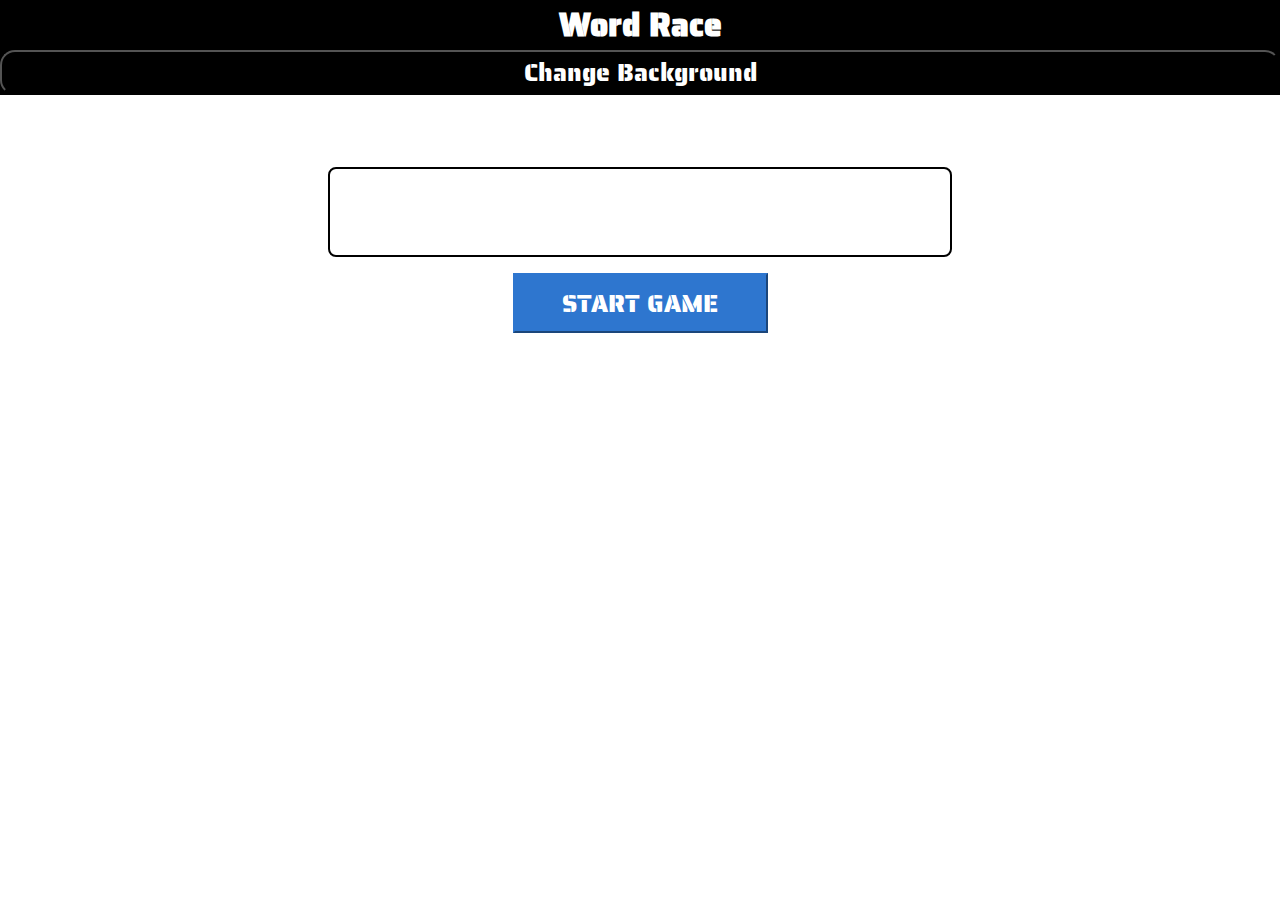
==== game.html @ b22ea0d1 "Initial commit" ====
<!DOCTYPE html>
<html lang="en">
<head>
    <meta charset="UTF-8">
    <meta name="viewport" content="width=device-width, initial-scale=1.0">
    <title>Game page</title>
    <link rel="stylesheet" href="css/game.css">
</head>
<body>
    <div class="topnav">
        <h1>Word Race</h1>
        <button id="btn" type="submit">Change Background</button>
        </div>

        <div class="timer" id="timer"></div>
        
        <div id="container1" class="container">
        <div class="quote-display" id="quoteDisplay"> </div>
        <textarea id="quoteInput" class="quote-input" autofocus></textarea>
        </div>

        <div class="start-button">
        <button id="start-btn" type="submit"><span id="start-text-color">START GAME</span></button>
        </div>

<script src="./js/game.js"></script>
<script src="./js/background.js"></script>
</body>
</html>
---- css/game.css ----
@import url('https://fonts.googleapis.com/css2?family=Saira+Stencil+One&display=swap');

body {
  background-color: white;
  font-family: 'Saira Stencil One';
}
* {
  margin: 0;
  box-sizing: border-box;
}

.topnav {
  display: flex;
  justify-content: center;
  flex-direction: column;
  background-color: black;
}

#btn {
    font-size: 25px;
    border-radius: 15px;
    outline: none;
    background-color: black;
    color: white;
    font-family: 'Saira Stencil One';
    justify-content: center;
    border-color: black;
    cursor: pointer;
}

h1 {
  font-family: 'Saira Stencil One';
  color: white;
  text-align: center;
}

.container {
  background-color: white;
  padding: 1rem;
  border-radius: .5rem;
  width: 100%;
  display: flex;
  justify-content: center;
  align-items: center;
  flex-direction: column;
}

.timer {
  text-align: center;
  margin-top: 2.5rem;
  font-size: 4rem;
  color: gold;
  font-weight: bold;
}

.quote-display {
  margin-bottom: 1rem;
  margin-left: calc(1rem + 2px);
  margin-right: calc(1rem + 2px);
  font-size: 40px;
}

.quote-input {
  background-color: transparent;
  border: 2px solid #2E76CF;
  outline: none;
  width: 50%;
  height: 10vh;
  margin: auto;
  resize: none;
  padding: .5rem 1rem;
  border-radius: .5rem;
  display: flex;
  justify-content: center;
  font-size: 45px;
}

.quote-input:focus {
  border-color: black;
}

.correct {
  color: green;
}

.incorrect {
  color: red;
  text-decoration: underline;
}

.start-button {
  display: flex;
  justify-content: center;
  flex-direction: bottom;
}

#start-btn {
  height: 60px;
  width: 255px;
  background: #2E76CF;
  background-color: #2E76CF;
  outline: none;
  border-color: #2E76CF;

}

#start-btn:hover {
  background: #173b67;
  background-color: #173b67;
  color: #173b67;
  outline: none;
}

#start-text-color {
  color: #ffffff;
  font-family: 'Saira Stencil One';
  font-size: 25px;
}
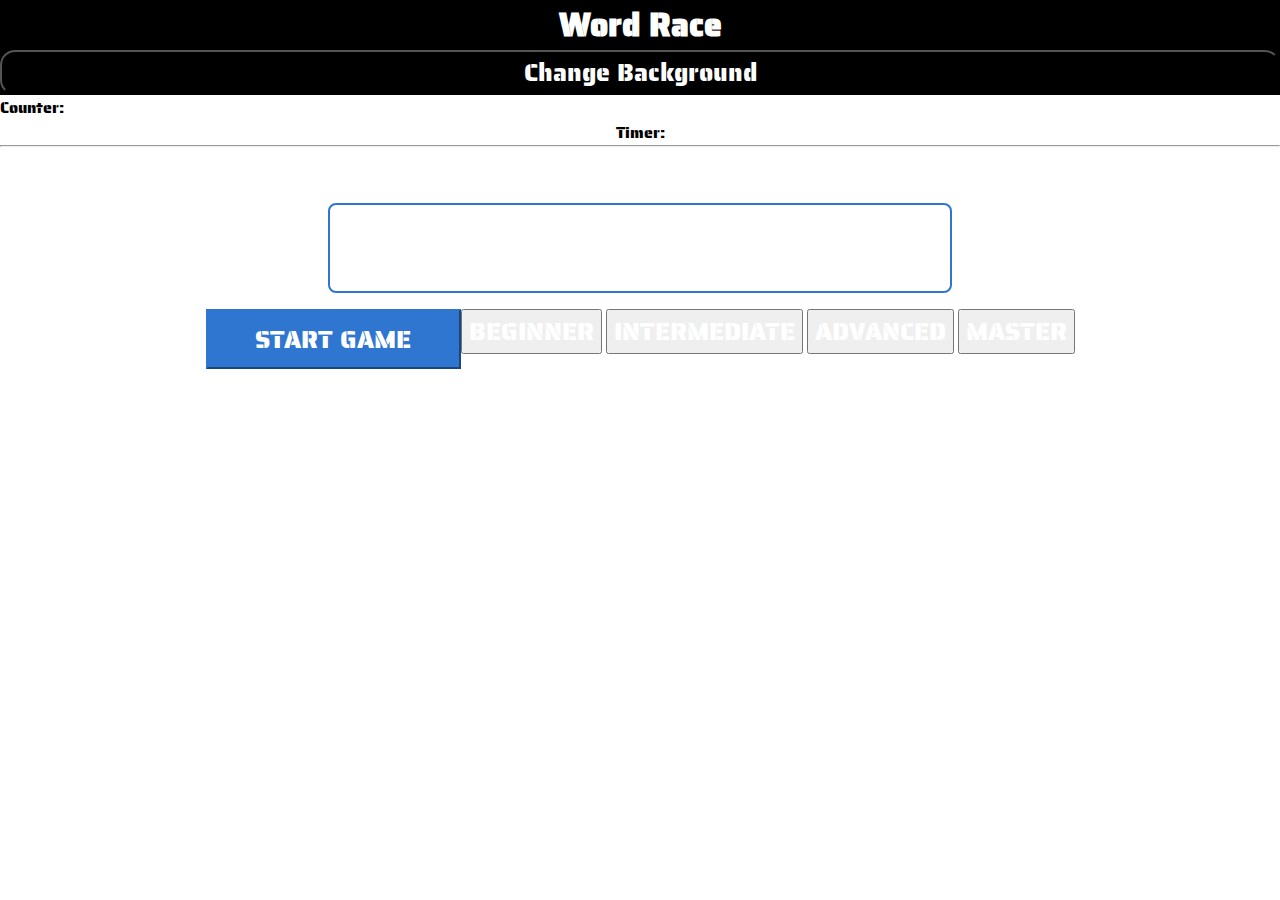
==== commit 1d1ba5ab: "Updates first prototype" ====
--- a/game.html
+++ b/game.html
@@ -11,19 +11,36 @@
         <h1>Word Race</h1>
         <button id="btn" type="submit">Change Background</button>
         </div>
-
-        <div class="timer" id="timer"></div>
         
-        <div id="container1" class="container">
-        <div class="quote-display" id="quoteDisplay"> </div>
-        <textarea id="quoteInput" class="quote-input" autofocus></textarea>
+        <div class="counter-div">
+            <p>Counter: </p>
+            <div class="counter" id="counter"></div>
+        </div>
+        
+        <div style="text-align: center;">  
+            <p>Timer: </p>
+            <hr />
+            <div class="timer" id="timer"></div>
+        </div>
+        
+        <div id="container1" class="container">         <!-- onmousedown='return false;' onselectstart='return false;' -->      
+        <div class="quote-display" id="quoteDisplay"  hidden="true" > </div>
+        <textarea id="quoteInput" class="quote-input" autofocus disabled="true"  hidden="true" placeholder=""></textarea>
         </div>
 
         <div class="start-button">
         <button id="start-btn" type="submit"><span id="start-text-color">START GAME</span></button>
+        <div class="level-buttons">
+            <button id="beginner-btn" type="submit"><span id="start-text-color">BEGINNER</span></button>
+            <button id="intermediate-btn" type="submit"><span id="start-text-color">INTERMEDIATE</span></button>
+            <button id="advanced-btn" type="submit"><span id="start-text-color">ADVANCED</span></button>
+            <button id="master-btn" type="submit"><span id="start-text-color">MASTER</span></button>
+            </div>
         </div>
+
+     
 
 <script src="./js/game.js"></script>
 <script src="./js/background.js"></script>
 </body>
-</html>+</html>
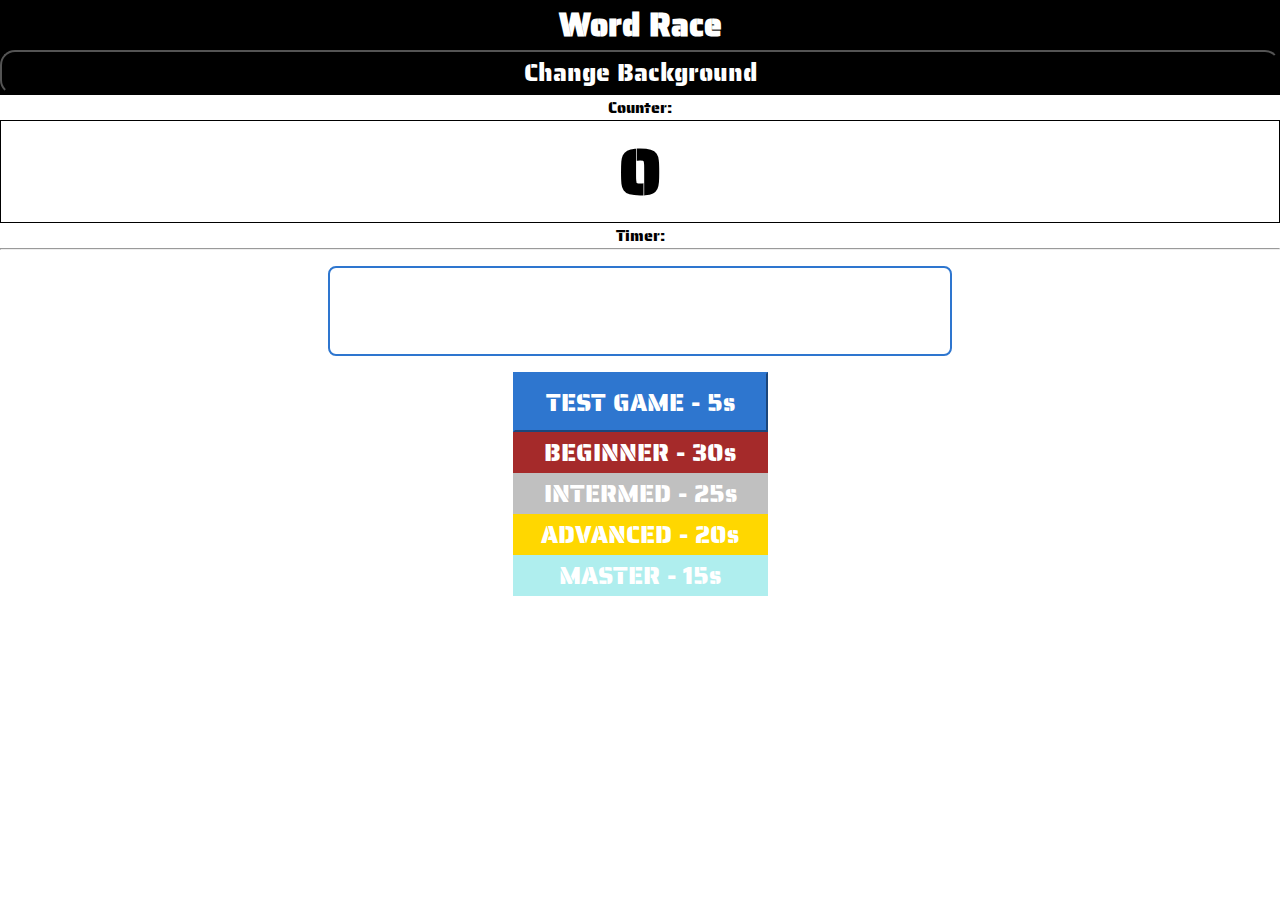
==== commit 52cf358e: "Update game.html" ====
--- a/game.html
+++ b/game.html
@@ -29,17 +29,16 @@
         </div>
 
         <div class="start-button">
-        <button id="start-btn" type="submit"><span id="start-text-color">START GAME</span></button>
+        <button id="start-btn" type="submit"><span id="start-text-color">TEST GAME - 5s</span></button>
         <div class="level-buttons">
-            <button id="beginner-btn" type="submit"><span id="start-text-color">BEGINNER</span></button>
-            <button id="intermediate-btn" type="submit"><span id="start-text-color">INTERMEDIATE</span></button>
-            <button id="advanced-btn" type="submit"><span id="start-text-color">ADVANCED</span></button>
-            <button id="master-btn" type="submit"><span id="start-text-color">MASTER</span></button>
+            <button id="beginner-btn" type="submit"><span id="start-text-color">BEGINNER - 30s</span></button>
+            <button id="intermediate-btn" type="submit"><span id="start-text-color">INTERMED - 25s</span></button>
+            <button id="advanced-btn" type="submit"><span id="start-text-color">ADVANCED - 20s</span></button>
+            <button id="master-btn" type="submit"><span id="start-text-color">MASTER - 15s</span></button>
             </div>
         </div>
 
      
-
 <script src="./js/game.js"></script>
 <script src="./js/background.js"></script>
 </body>
--- a/css/game.css
+++ b/css/game.css
@@ -45,9 +45,16 @@
   flex-direction: column;
 }
 
+.counter {
+  text-align: center;
+  font-size: 4rem;
+  color: rgb(0, 0, 0);
+  font-weight: bold;
+  border: 1px solid rgb(0, 0, 0);
+}
+
 .timer {
   text-align: center;
-  margin-top: 2.5rem;
   font-size: 4rem;
   color: gold;
   font-weight: bold;
@@ -58,6 +65,11 @@
   margin-left: calc(1rem + 2px);
   margin-right: calc(1rem + 2px);
   font-size: 40px;
+}
+
+#quote-display {
+  cursor: default;
+  user-select: none;
 }
 
 .quote-input {
@@ -91,7 +103,8 @@
 .start-button {
   display: flex;
   justify-content: center;
-  flex-direction: bottom;
+  flex-direction: column;
+  align-items: center;
 }
 
 #start-btn {
@@ -101,7 +114,7 @@
   background-color: #2E76CF;
   outline: none;
   border-color: #2E76CF;
-
+  cursor: pointer;
 }
 
 #start-btn:hover {
@@ -117,3 +130,77 @@
   font-size: 25px;
 }
 
+#save-score-btn {
+    height: 60px;
+    width: 255px;
+    background: #2E76CF;
+    background-color: #2E76CF;
+    outline: none;
+    border-color: #2E76CF;
+}
+
+#save-score-btn:hover {
+  background: #173b67;
+  background-color: #173b67;
+  color: #173b67;
+  outline: none;
+}
+
+.level-buttons {
+  display: flex;
+  flex-direction: column;
+  outline: none;
+  border: none;
+  height: 60px;
+  width: 255px;
+}
+
+#beginner-btn {
+background-color: brown;
+outline: none;
+border: none;
+cursor: pointer;
+}
+
+#intermediate-btn {
+  background-color: silver;
+  outline: none;
+  border: none;
+  cursor: pointer;
+}
+
+#advanced-btn {
+  background-color: gold;
+  outline: none;
+  border: none;
+  cursor: pointer;
+}
+
+#master-btn {
+  background-color: paleturquoise;
+  outline: none;
+  border: none;
+  cursor: pointer;
+}
+
+#beginner-btn:hover {
+  background-color: rgb(102, 26, 26);
+  }
+  
+  #intermediate-btn:hover {
+    background-color: rgb(163, 163, 163);
+  }
+  
+  #advanced-btn:hover {
+    background-color: rgb(221, 188, 0);
+  }
+  
+  #master-btn:hover {
+    background-color: rgb(157, 214, 214);
+  }
+
+  button:focus { outline:0 !important; }
+
+.counter-div {
+ text-align: center;
+}
